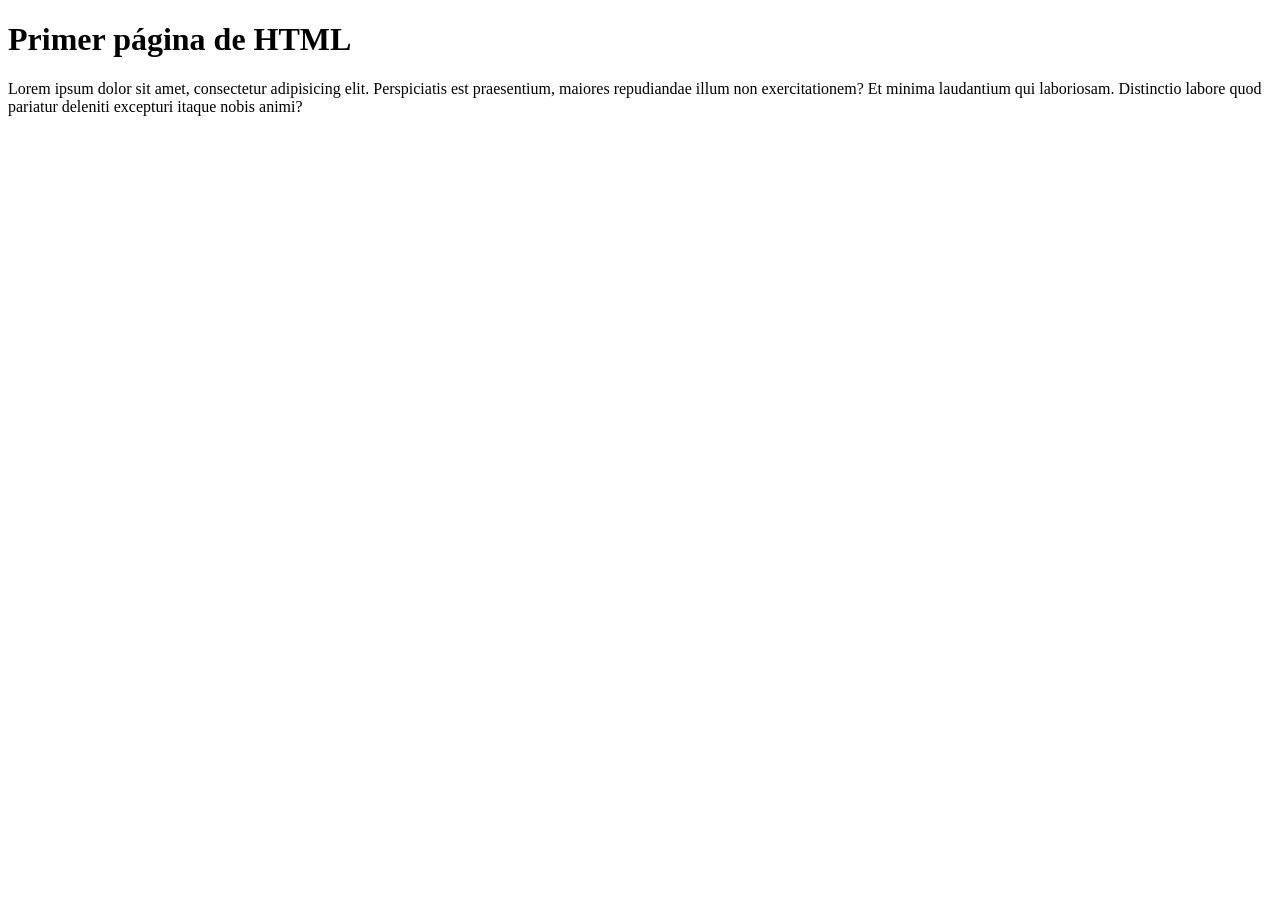
==== index.html @ bb99c7d7 "Se hace el primer index.html" ====
<!DOCTYPE html>
<html lang="en">

<head>
    <meta charset="UTF-8">
    <meta name="viewport" content="width=device-width, initial-scale=1.0">
    <title>Inicio</title>
</head>

<body>
    <h1>
        Primer página de HTML
    </h1>

    <p>Lorem ipsum dolor sit amet, consectetur adipisicing elit. Perspiciatis est praesentium, maiores repudiandae illum
        non exercitationem? Et minima laudantium qui laboriosam. Distinctio labore quod pariatur deleniti excepturi
        itaque nobis animi?

    </p>
</body>

</html>
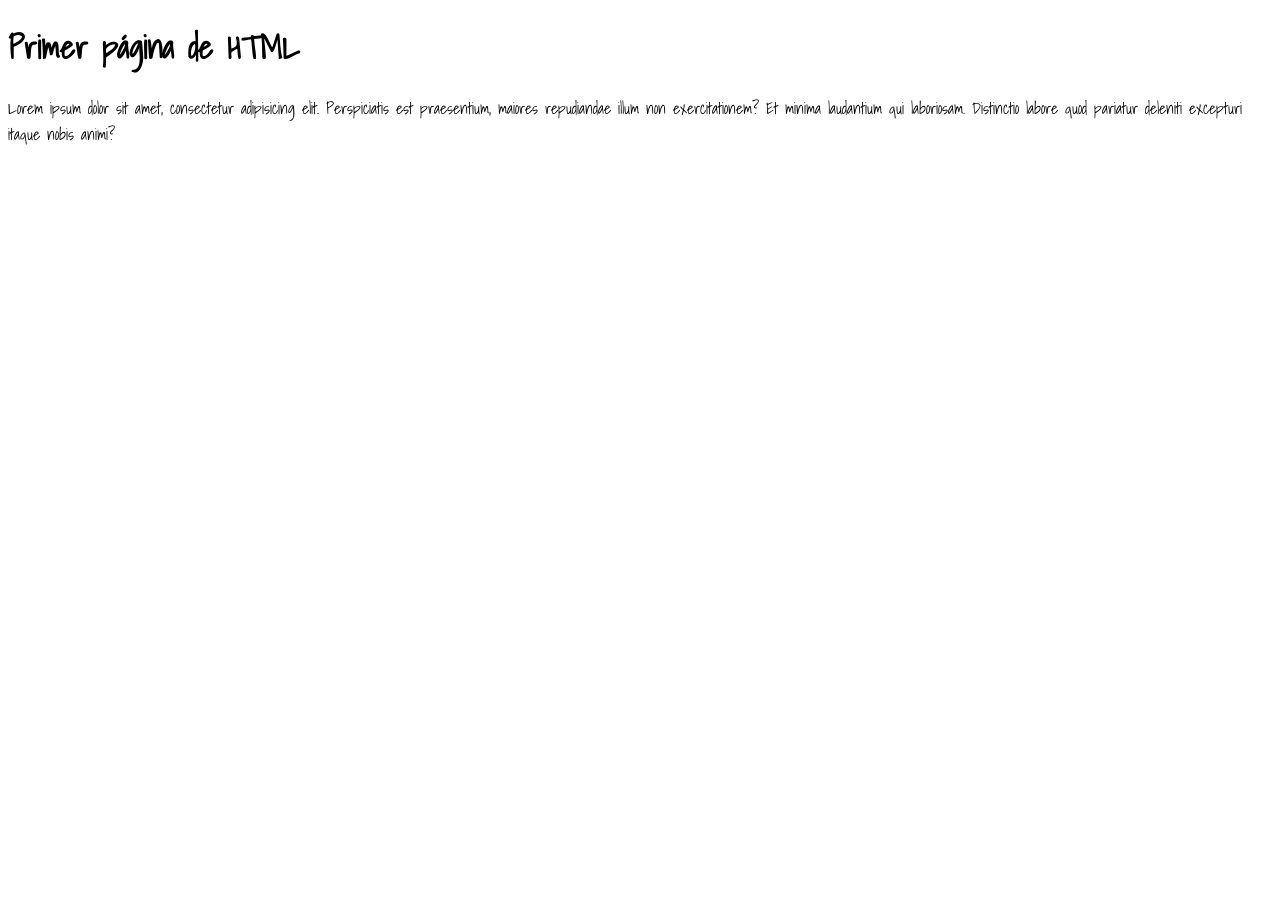
==== commit d5530e1a: "Agregue la fuente Shadows Into Light" ====
--- a/index.html
+++ b/index.html
@@ -4,6 +4,12 @@
 <head>
     <meta charset="UTF-8">
     <meta name="viewport" content="width=device-width, initial-scale=1.0">
+    <link rel="preconnect" href="https://fonts.googleapis.com">
+    <link rel="preconnect" href="https://fonts.gstatic.com" crossorigin>
+    <link
+        href="https://fonts.googleapis.com/css2?family=Fira+Sans+Condensed:ital,wght@0,100;0,200;0,300;0,400;0,500;0,600;0,700;0,800;0,900;1,100;1,200;1,300;1,400;1,500;1,600;1,700;1,800;1,900&family=Indie+Flower&family=Montserrat:ital,wght@0,100..900;1,100..900&family=Shadows+Into+Light&family=Winky+Sans:ital,wght@0,300..900;1,300..900&display=swap"
+        rel="stylesheet">
+    <link rel="stylesheet" href="styles/styles.css">
     <title>Inicio</title>
 </head>
 
--- a/styles/styles.css
+++ b/styles/styles.css
@@ -0,0 +1,5 @@
+html {
+    font-family: "Shadows Into Light", cursive;
+    font-weight: 400;
+    font-style: normal;
+}
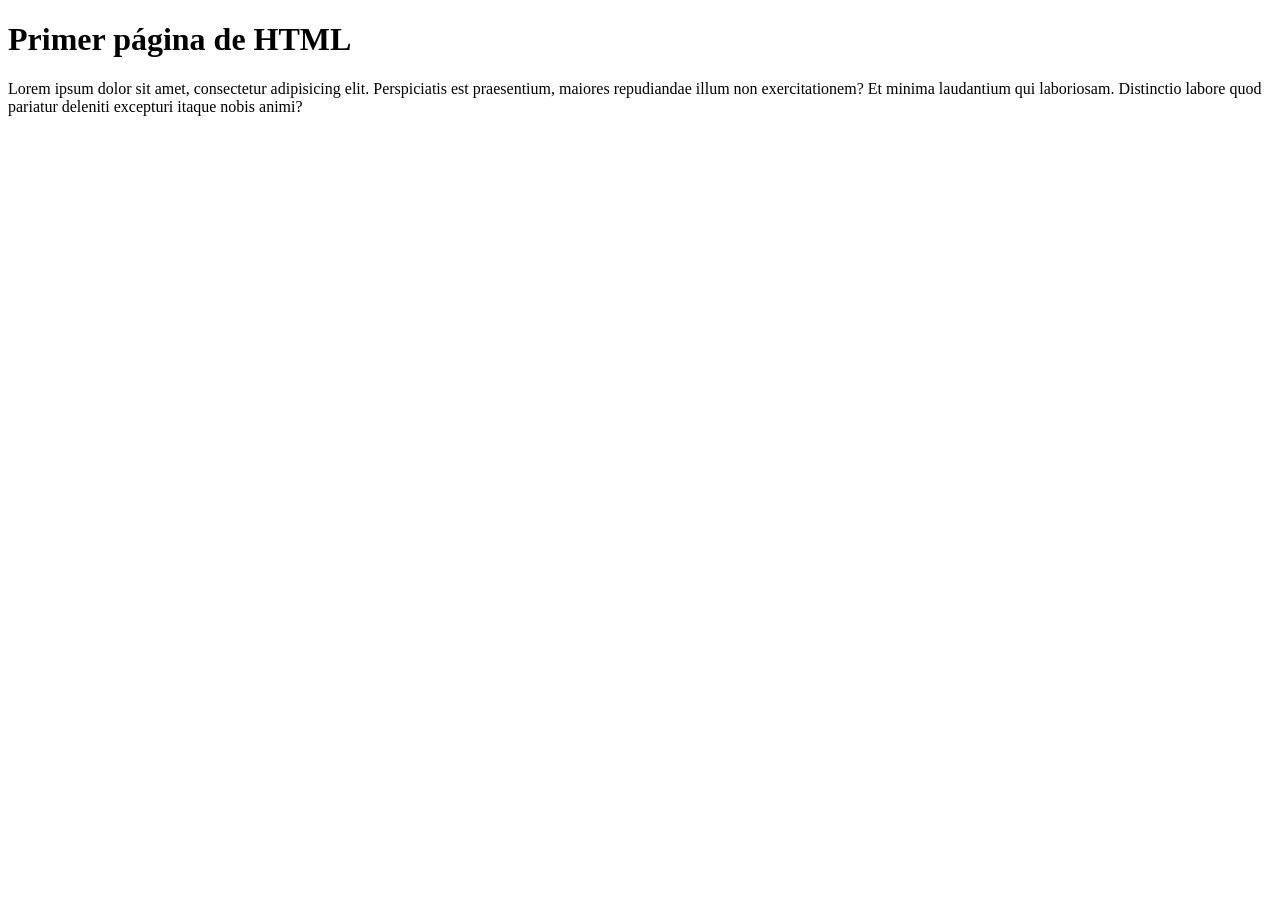
==== commit 439df8e3: "Merge branch 'primerhtml' into Develop" ====
--- a/index.html
+++ b/index.html
@@ -4,12 +4,6 @@
 <head>
     <meta charset="UTF-8">
     <meta name="viewport" content="width=device-width, initial-scale=1.0">
-    <link rel="preconnect" href="https://fonts.googleapis.com">
-    <link rel="preconnect" href="https://fonts.gstatic.com" crossorigin>
-    <link
-        href="https://fonts.googleapis.com/css2?family=Fira+Sans+Condensed:ital,wght@0,100;0,200;0,300;0,400;0,500;0,600;0,700;0,800;0,900;1,100;1,200;1,300;1,400;1,500;1,600;1,700;1,800;1,900&family=Indie+Flower&family=Montserrat:ital,wght@0,100..900;1,100..900&family=Shadows+Into+Light&family=Winky+Sans:ital,wght@0,300..900;1,300..900&display=swap"
-        rel="stylesheet">
-    <link rel="stylesheet" href="styles/styles.css">
     <title>Inicio</title>
 </head>
 
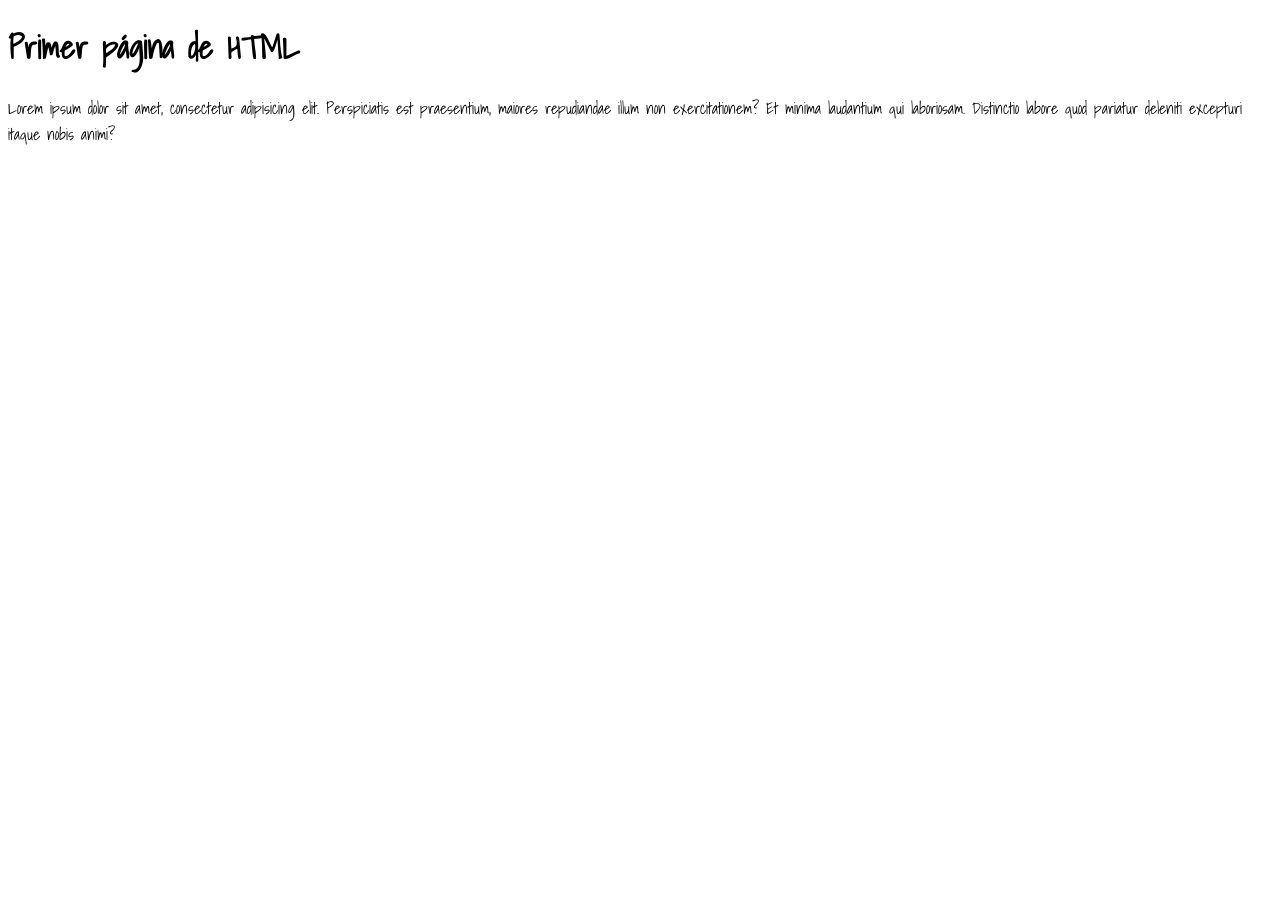
==== commit 0b83d9bb: "Merge branch 'agregar-fuente-BrunoGVB' into Develop" ====
--- a/index.html
+++ b/index.html
@@ -4,6 +4,12 @@
 <head>
     <meta charset="UTF-8">
     <meta name="viewport" content="width=device-width, initial-scale=1.0">
+    <link rel="preconnect" href="https://fonts.googleapis.com">
+    <link rel="preconnect" href="https://fonts.gstatic.com" crossorigin>
+    <link
+        href="https://fonts.googleapis.com/css2?family=Fira+Sans+Condensed:ital,wght@0,100;0,200;0,300;0,400;0,500;0,600;0,700;0,800;0,900;1,100;1,200;1,300;1,400;1,500;1,600;1,700;1,800;1,900&family=Indie+Flower&family=Montserrat:ital,wght@0,100..900;1,100..900&family=Shadows+Into+Light&family=Winky+Sans:ital,wght@0,300..900;1,300..900&display=swap"
+        rel="stylesheet">
+    <link rel="stylesheet" href="styles/styles.css">
     <title>Inicio</title>
 </head>
 
--- a/styles/styles.css
+++ b/styles/styles.css
@@ -0,0 +1,5 @@
+html {
+    font-family: "Shadows Into Light", cursive;
+    font-weight: 400;
+    font-style: normal;
+}
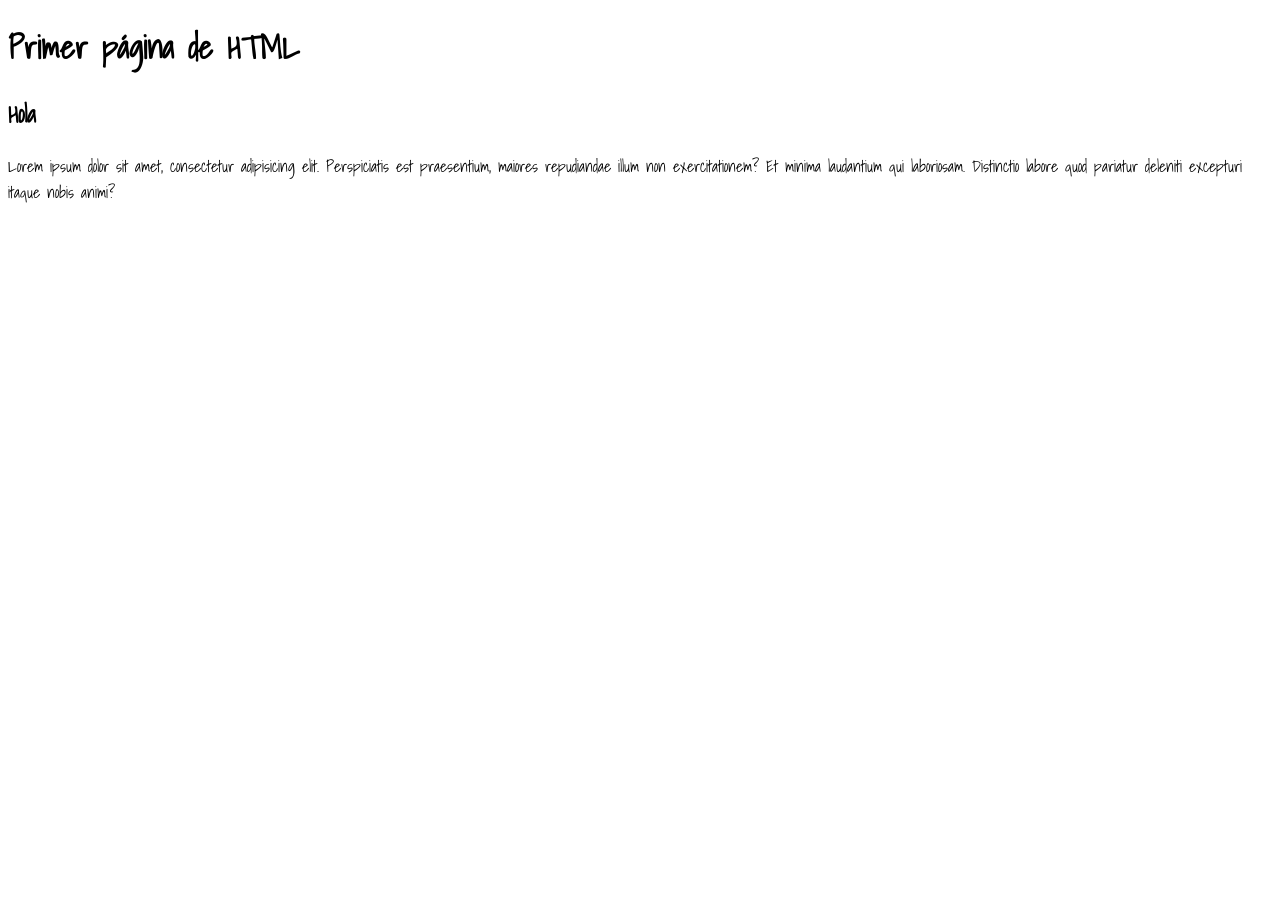
==== commit 41ad2cc6: "Se modifica index" ====
--- a/index.html
+++ b/index.html
@@ -17,6 +17,7 @@
     <h1>
         Primer página de HTML
     </h1>
+    <h2>Hola</h2>
 
     <p>Lorem ipsum dolor sit amet, consectetur adipisicing elit. Perspiciatis est praesentium, maiores repudiandae illum
         non exercitationem? Et minima laudantium qui laboriosam. Distinctio labore quod pariatur deleniti excepturi
